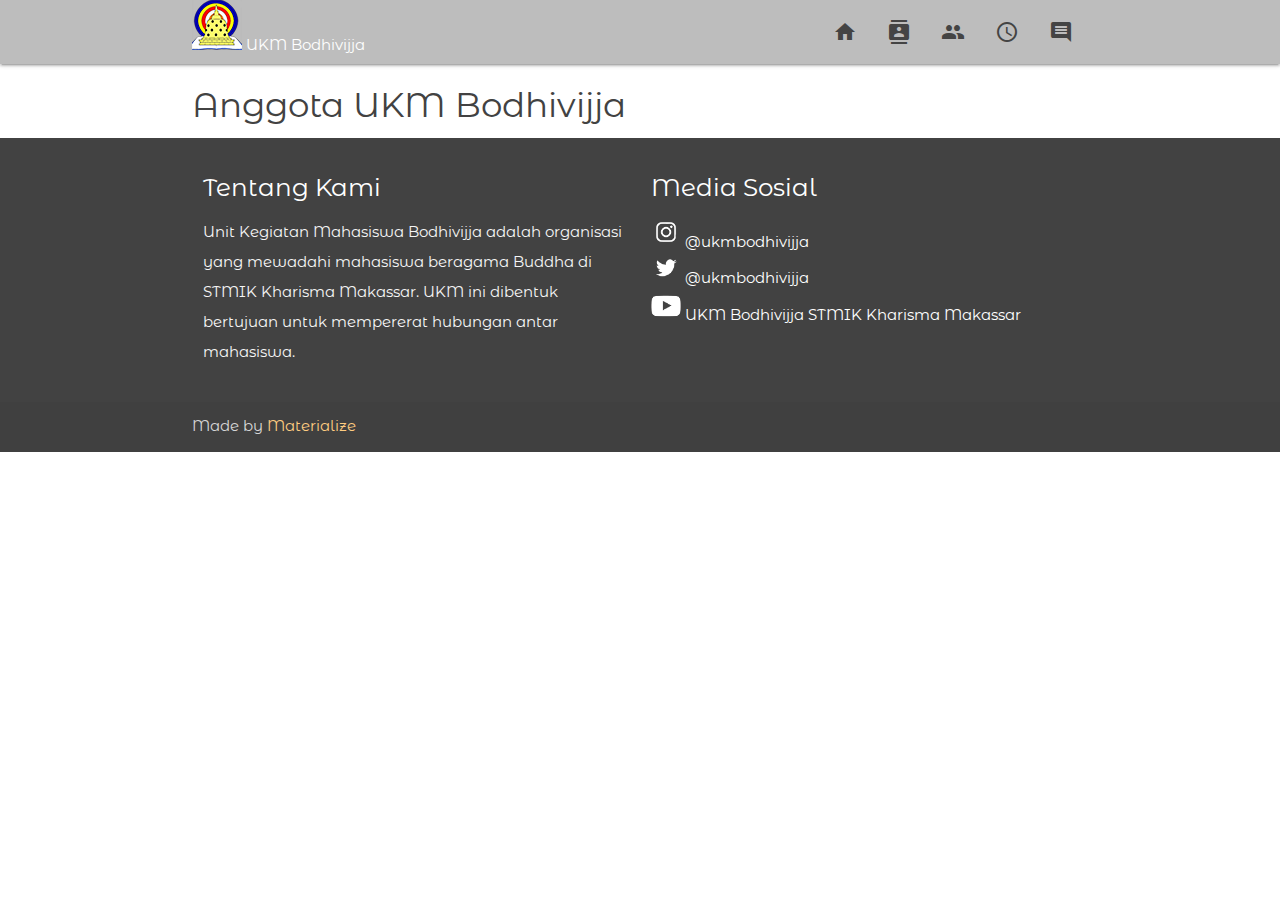
==== anggota.html @ b064be91 "first commit" ====
<!DOCTYPE html>
<html lang="en" dir="ltr">
  <head>
    <meta charset="utf-8">
    <link href="https://fonts.googleapis.com/icon?family=Material+Icons" rel="stylesheet">
    <link rel="stylesheet" href="css/materialize.min.css" media="screen,projection">
    <link rel="stylesheet" href="https://cdn.datatables.net/1.10.20/css/jquery.dataTables.min.css">
    <link rel="stylesheet" href="css/style.css" media="screen,projection">

    <meta name="viewport" content="width=device-width, initial-scale=1.0"/>

    <title>UKM Bodhivijja</title>
  </head>
  <body>
    <nav class="grey lighten-1" role="navigation">
      <div class="nav-wrapper container">
        <a href="/ukmbodhivijja"><img src="img/logo_ukm.png" alt="logo ukm"> UKM Bodhivijja</a>
        <ul class="right hide-on-med-and-down">
          <li><a href="home.html"><i class="material-icons">home</i></a></li>
          <li><a href="anggota.html"><i class="material-icons">contacts</i></a></li>
          <li><a href="strukturorganisasi.html"><i class="material-icons">people</i></a></li>
          <li><a href="jadwal.html"><i class="material-icons">schedule</i></a></li>
          <li><a href="saran.html"><i class="material-icons">comment</i></a></li>
        </ul>
        <ul id="nav-mobile" class="sidenav sidenav-close">
          <li><a href="anggota.html">Anggota</a></li>
          <li><a href="strukturorganisasi.html">Struktur Organisasi</a></li>
          <li><a href="jadwal.html">Jadwal Kegiatan</a></li>
          <li><a href="saran.html">Kotak Saran</a></li>
        </ul>
        <a href="#" data-target="nav-mobile" class="sidenav-trigger"><i class="material-icons">menu</i></a>
      </div>
    </nav>

      <div class="container">
        <h4>Anggota UKM Bodhivijja</h4>

      </div>

        <footer class="page-footer grey darken-3">
        <div class="container">
          <div class="row">
            <div class="col l6 s12">
              <h5 class="white-text">Tentang Kami</h5>
              <p class="grey-text text-lighten-4">Unit Kegiatan Mahasiswa Bodhivijja adalah organisasi yang mewadahi mahasiswa beragama Buddha di STMIK Kharisma Makassar. UKM ini dibentuk bertujuan untuk mempererat hubungan antar mahasiswa.</p>
            </div>
            <div class="col l6 s12">
              <h5 class="white-text">Media Sosial</h5>
              <ul>
                <li><a class="white-text" href="#!"><img src="img/ig.png" alt="instagram" width="30px"> @ukmbodhivijja</a></li>
                <li><a class="white-text" href="#!"><img src="img/twitter.png" alt="twitter" width="30px"> @ukmbodhivijja</a></li>
                <li><a class="white-text" href="#!"><img src="img/youtube.png" alt="youtube" width="30px"> UKM Bodhivijja STMIK Kharisma Makassar</a></li>
              </ul>
            </div>
          </div>
        </div>
        <div class="footer-copyright">
          <div class="container">
          Made by <a class="orange-text text-lighten-3" href="http://materializecss.com">Materialize</a>
          </div>
        </div>
      </footer>

    <script type="text/javascript" src="https://code.jquery.com/jquery-2.1.1.min.js"></script>
    <script type="text/javascript" src="https://cdn.datatables.net/1.10.20/js/jquery.dataTables.min.js"></script>
    <script type="text/javascript" src="js/materialize.min.js"></script>
    <script type="text/javascript" src="js/init.js"></script>
    <script type="text/javascript" src="js/api.js"></script>
    <script type="text/javascript" src="js/ukmbodhivijja.js"></script>
  </body>
</html>
---- css/style.css ----
/* Custom Stylesheet */
/**
 * Use this file to override Materialize files so you can update
 * the core Materialize files in the future
 *
 * Made By MaterializeCSS.com
 */
@import url('https://fonts.googleapis.com/css2?family=Caveat:wght@500&family=Montserrat+Alternates:wght@500&display=swap');

nav ul a,
nav .brand-logo {
  color: #444;
}

p {
  line-height: 2rem;
}

.sidenav-trigger {
  color: #26a69a;
}

.parallax-container {
  min-height: 380px;
  line-height: 0;
  height: auto;
  color: rgba(255,255,255,.9);
}
  .parallax-container .section {
    width: 100%;
  }

@media only screen and (max-width : 992px) {
  .parallax-container .section {
    position: absolute;
    top: 40%;
  }
  #index-banner .section {
    top: 10%;
  }
}

@media only screen and (max-width : 600px) {
  #index-banner .section {
    top: 0;
  }
}

.icon-block {
  padding: 0 15px;
}
.icon-block .material-icons {
  font-size: inherit;
}

footer.page-footer {
  margin: 0;
}

.greenchef {
  background-color: #a3d2ca;
}

.greenchef-text {
  color: #a3d2ca;
}

brownchef-text {
  color: #aa8976;
}

.block{
  width: 100%;
  margin-bottom: 5px;
  margin-top: 5px;
}

.col.m6.s12 > .btn {
   width: 75%;
   margin: 15px;
}

h4 {
  color: #424242;
}

form {
  border: 2px solid #424242;
  padding: 20px;
  margin-bottom: 20px;
}

body {
  font-family: 'Montserrat Alternates', sans-serif;
}
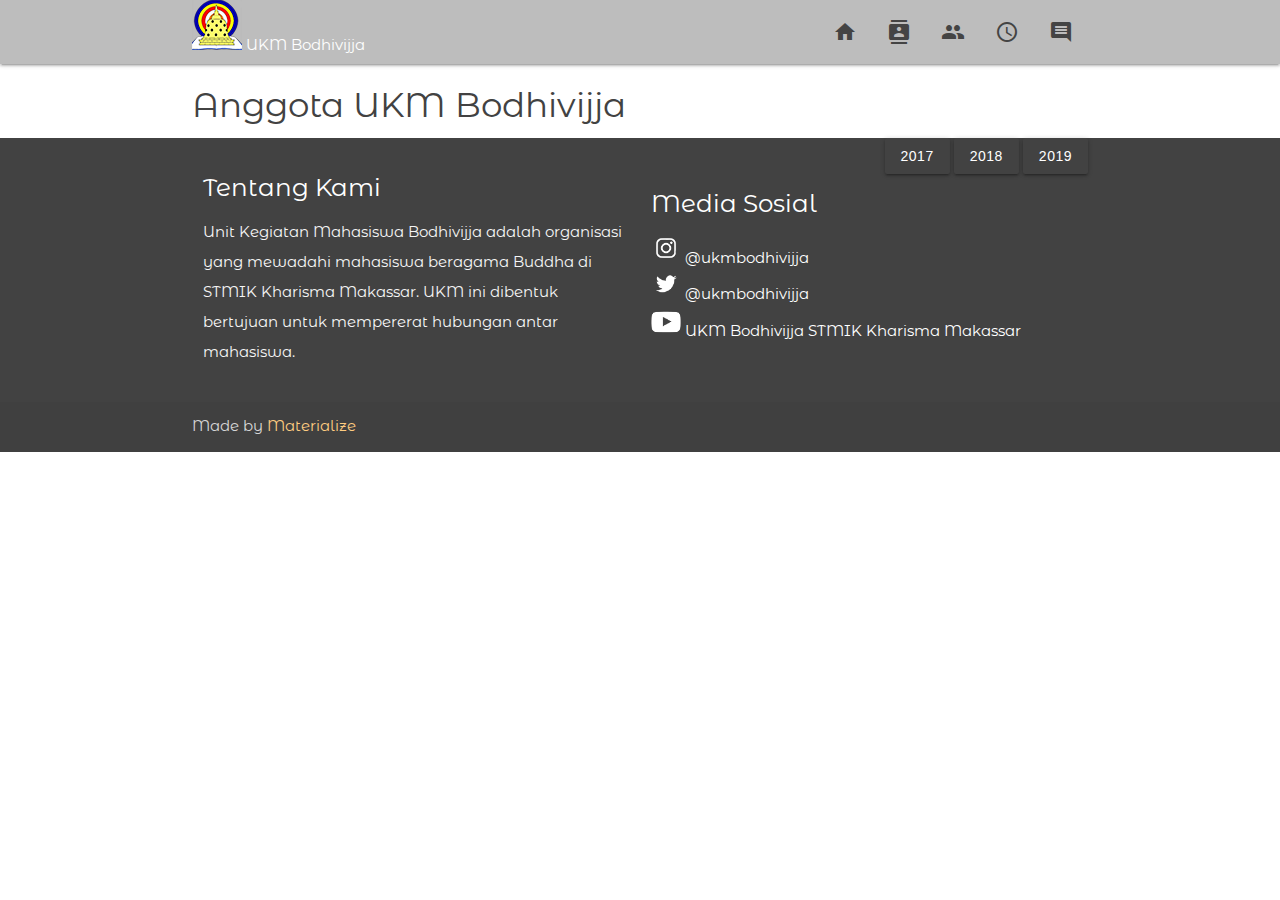
==== commit bcfa99c6: "testos" ====
--- a/anggota.html
+++ b/anggota.html
@@ -14,7 +14,7 @@
   <body>
     <nav class="grey lighten-1" role="navigation">
       <div class="nav-wrapper container">
-        <a href="/ukmbodhivijja"><img src="img/logo_ukm.png" alt="logo ukm"> UKM Bodhivijja</a>
+        <a href="/bodhivijja/home.html/ukmbodhivijja"><img src="img/logo_ukm.png" alt="logo ukm"> UKM Bodhivijja</a>
         <ul class="right hide-on-med-and-down">
           <li><a href="home.html"><i class="material-icons">home</i></a></li>
           <li><a href="anggota.html"><i class="material-icons">contacts</i></a></li>
@@ -34,7 +34,13 @@
 
       <div class="container">
         <h4>Anggota UKM Bodhivijja</h4>
-
+        <div class="right">
+          <button class="btn grey darken-3" onclick="getAnggota(2017);">2017</button>
+          <button class="btn grey darken-3" onclick="getAnggota(2018);">2018</button>
+          <button class="btn grey darken-3" onclick="getAnggota(2019);">2019</button>
+        </div>
+        <div id="dttable">
+        </div>
       </div>
 
         <footer class="page-footer grey darken-3">
@@ -67,5 +73,10 @@
     <script type="text/javascript" src="js/init.js"></script>
     <script type="text/javascript" src="js/api.js"></script>
     <script type="text/javascript" src="js/ukmbodhivijja.js"></script>
+    <script type="text/javascript">
+    document.addEventListener("DOMContentLoaded", function() {
+      getAnggota(0);
+    });
+    </script>
   </body>
 </html>
--- a/css/style.css
+++ b/css/style.css
@@ -80,7 +80,7 @@
    margin: 15px;
 }
 
-h4 {
+h4, h5 a{
   color: #424242;
 }
 
@@ -93,3 +93,32 @@
 body {
   font-family: 'Montserrat Alternates', sans-serif;
 }
+
+.login {
+  margin-top: 15%;
+  margin-left: auto;
+  margin-right: auto;
+  width: 40%;
+  padding: 50px;
+  border: none;
+  background-color: white;
+}
+
+p img {
+  width: 30%;
+  padding: 10px;
+}
+
+.bluechef{
+  background-color: #30475E;
+}
+
+.redchef{
+  background-color: #F05454;
+}
+
+.col.s8 {
+  padding-bottom: 10px;
+  color: white;
+  border-radius: 10px;
+}
